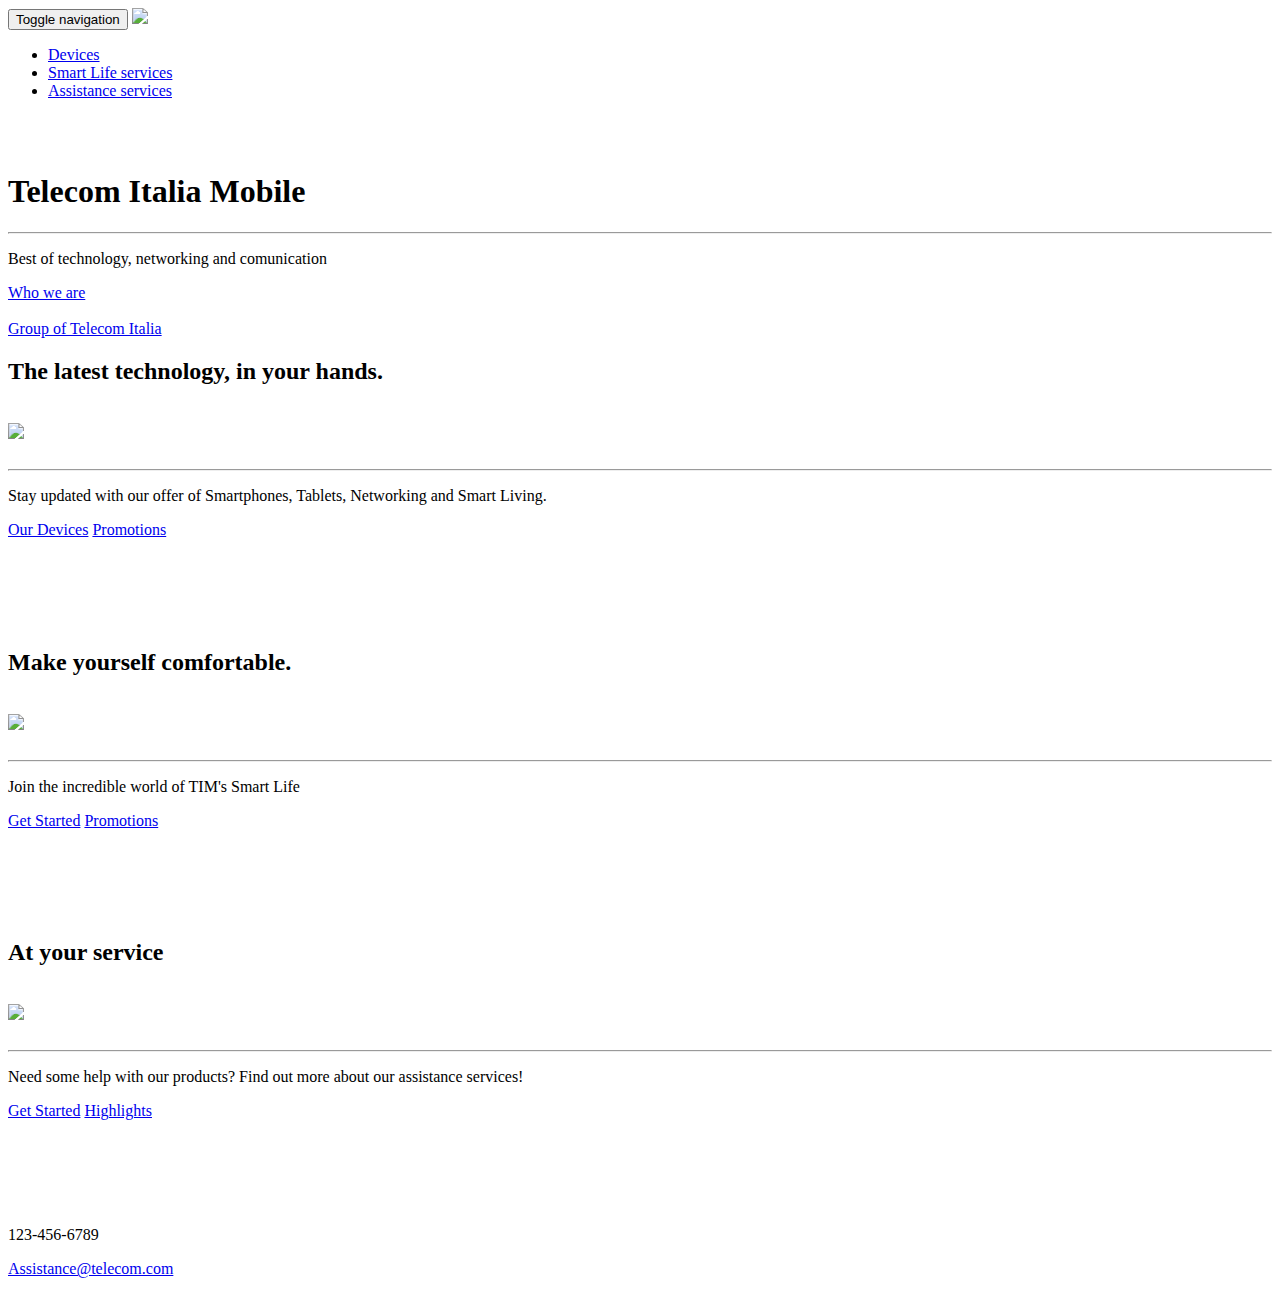
==== index.html @ e8c24e24 "Add files via upload" ====
<!DOCTYPE html>
<html lang="en">

<head>

    <meta charset="utf-8">
    <meta http-equiv="X-UA-Compatible" content="IE=edge">
    <meta name="viewport" content="width=device-width, initial-scale=1">
    <meta name="description" content="">
    <meta name="author" content="">

    <title>Home</title>

    <!-- Bootstrap Core CSS -->
    <link rel="stylesheet" href="css/bootstrap.min.css" type="text/css">

    <!-- Custom Fonts -->
    <link href='https://fonts.googleapis.com/css?family=Open+Sans:300italic,400italic,600italic,700italic,800italic,400,300,600,700,800' rel='stylesheet' type='text/css'>
    <link href='https://fonts.googleapis.com/css?family=Merriweather:400,300,300italic,400italic,700,700italic,900,900italic' rel='stylesheet' type='text/css'>
    <link rel="stylesheet" href="font-awesome/css/font-awesome.min.css" type="text/css">

    <!-- Plugin CSS -->
    <link rel="stylesheet" href="css/magnific-popup.css" type="text/css">

    <!-- Custom CSS -->
    <link rel="stylesheet" href="css/creative.css" type="text/css">

    <!-- HTML5 Shim and Respond.js IE8 support of HTML5 elements and media queries -->
    <!-- WARNING: Respond.js doesn't work if you view the page via file:// -->
    <!--[if lt IE 9]>
        <script src="https://oss.maxcdn.com/libs/html5shiv/3.7.0/html5shiv.js"></script>
        <script src="https://oss.maxcdn.com/libs/respond.js/1.4.2/respond.min.js"></script>
    <![endif]-->

</head>

<body id="page-top">

    <nav id="mainNav" class="navbar navbar-default navbar-fixed-top">
        <div class="container-fluid">
            <!-- Brand and toggle get grouped for better mobile display -->
            <div class="navbar-header">
                <button type="button" class="navbar-toggle collapsed" data-toggle="collapse" data-target="#bs-example-navbar-collapse-1">
                    <span class="sr-only">Toggle navigation</span>
                    <span class="icon-bar"></span>
                    <span class="icon-bar"></span>
                    <span class="icon-bar"></span>
                </button>
                <a class="navbar-brand page-scroll" href="#page-top"><img src="img/logo_tim.png" height="30px"/></a>
            </div>

            <!-- Collect the nav links, forms, and other content for toggling -->
            <div class="collapse navbar-collapse" id="bs-example-navbar-collapse-1">
                <ul class="nav navbar-nav navbar-right">
                    <li>
                        <a class="page-scroll" href="#devices">Devices</a>
                    </li>
                    <li>
                        <a class="page-scroll" href="#services">Smart Life services</a>
                    </li>
                    <li>
                        <a class="page-scroll" href="#assistance">Assistance services</a>
                    </li>
					
                </ul>
            </div>
            <!-- /.navbar-collapse -->
        </div>
        <!-- /.container-fluid -->
    </nav>

    <header>
        <div class="header-content">
            <div class="header-content-inner">
                </br></br><h1 color="#f05f40">Telecom Italia Mobile</h1>
                <hr>
                <p>Best of technology, networking and comunication</p>
                <a href="Who We Are.php" class="btn btn-primary btn-xl page-scroll">Who we are</a>
				<br/>
				<br/>
				<a href="Group of Telecom Italia.php" class="btn btn-primary btn-xl page-scroll">Group of Telecom Italia</a>
            </div>
        </div>
    </header>
	

    <section class="bg-primary" id="devices">
        <div class="container">
            <div class="row">
                <div class="col-lg-8 col-lg-offset-2 text-center">
                    <h2 class="section-heading">The latest technology, in your hands.</h2>
					</br> <a href="All Device Categories.php"> <img src="img/devices.jpg" class="img-responsive" ></a></br></br>
                    <hr class="light">
					
                    <p class="text-faded">Stay updated with our offer of Smartphones, Tablets, Networking and Smart Living.</p>
                    <a href="All Device Categories.php" class="page-scroll btn btn-default btn-xl sr-button">Our Devices</a>
					<span>      </span>
					<a href="Device Category.php?category=promo" class="page-scroll btn btn-default btn-xl sr-button">Promotions</a>
					</br></br></br></br></br></br>
                </div>
            </div>
        </div>
    </section>
	
	    <section class="bg-dark" id="services">
        <div class="container">
            <div class="row">
                <div class="col-lg-8 col-lg-offset-2 text-center">
                    <h2 class="section-heading"> Make yourself comfortable.</h2>
					</br><a href="All SL Services Categories.php"><img src="img/SL1.jpg" class="img-responsive" ></a></br></br>
                    <hr class="light">
                    <p class="text-faded">Join the incredible world of TIM's Smart Life</p>
                    <a href="All SL Services Categories.php" class="page-scroll btn btn-default btn-xl sr-button">Get Started</a>
					<span>      </span>
					<a href="Promo SL Services.php" class="page-scroll btn btn-default btn-xl sr-button">Promotions</a>
					</br></br></br></br></br></br>
                </div>
            </div>
        </div>
    </section>


    <section id="assistance">
        <div class="container">
            <div class="row">
                <div class="col-lg-8 col-lg-offset-2 text-center">
                    <h2 class="section-heading">At your service</h2>
					</br><a href="All Assistance Services Categories.php"><img src="img/a.JPG" class="img-responsive" ></a></br></br>
                    <hr class="primary">
                    <p>Need some help with our products? Find out more about our assistance services!</p>
					<a href="All Assistance Services Categories.php" class="btn btn-primary btn-xl page-scroll">Get Started</a>
					<span>      </span>
					<a href="Highlightd.php" class="btn btn-primary btn-xl page-scroll">Highlights</a>
					</br></br></br></br></br></br>
                </div>
                <div class="col-lg-4 col-lg-offset-2 text-center">
                    <i class="fa fa-phone fa-3x sr-contact"></i>
                    <p>123-456-6789</p>
                </div>
                <div class="col-lg-4 text-center">
                    <i class="fa fa-envelope-o fa-3x sr-contact"></i>
                    <p><a href="mailto:your-email@your-domain.com">Assistance@telecom.com</a></p>
                </div>
            </div>
        </div>
    </section>

    <!-- jQuery -->
    <script src="js/jquery.js"></script>

    <!-- Bootstrap Core JavaScript -->
    <script src="js/bootstrap.min.js"></script>

    <!-- Plugin JavaScript -->
    <script src="js/scrollreveal.min.js"></script>
    <script src="js/jquery.easing.min.js"></script>
    <script src="js/jquery.fittext.js"></script>
    <script src="js/jquery.magnific-popup.min.js"></script>

    <!-- Custom Theme JavaScript -->
    <script src="js/creative.js"></script>

</body>

</html>
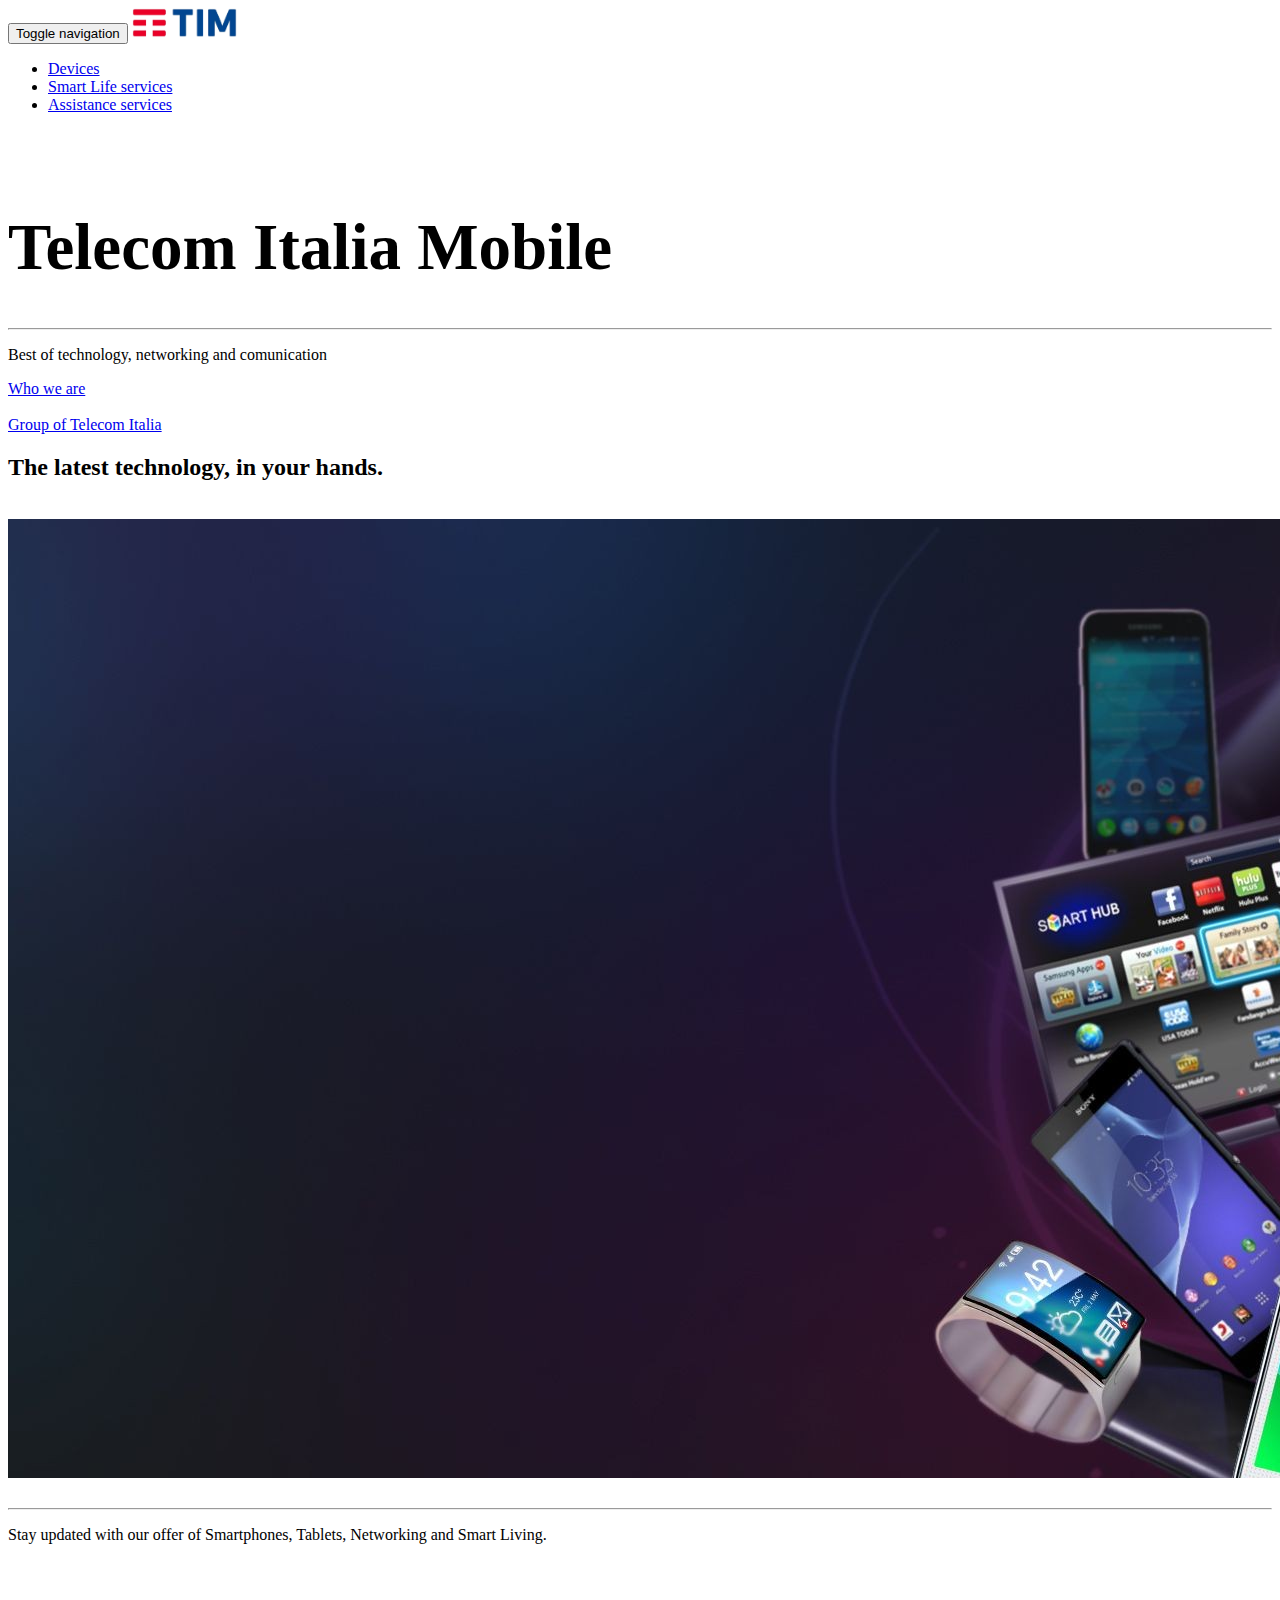
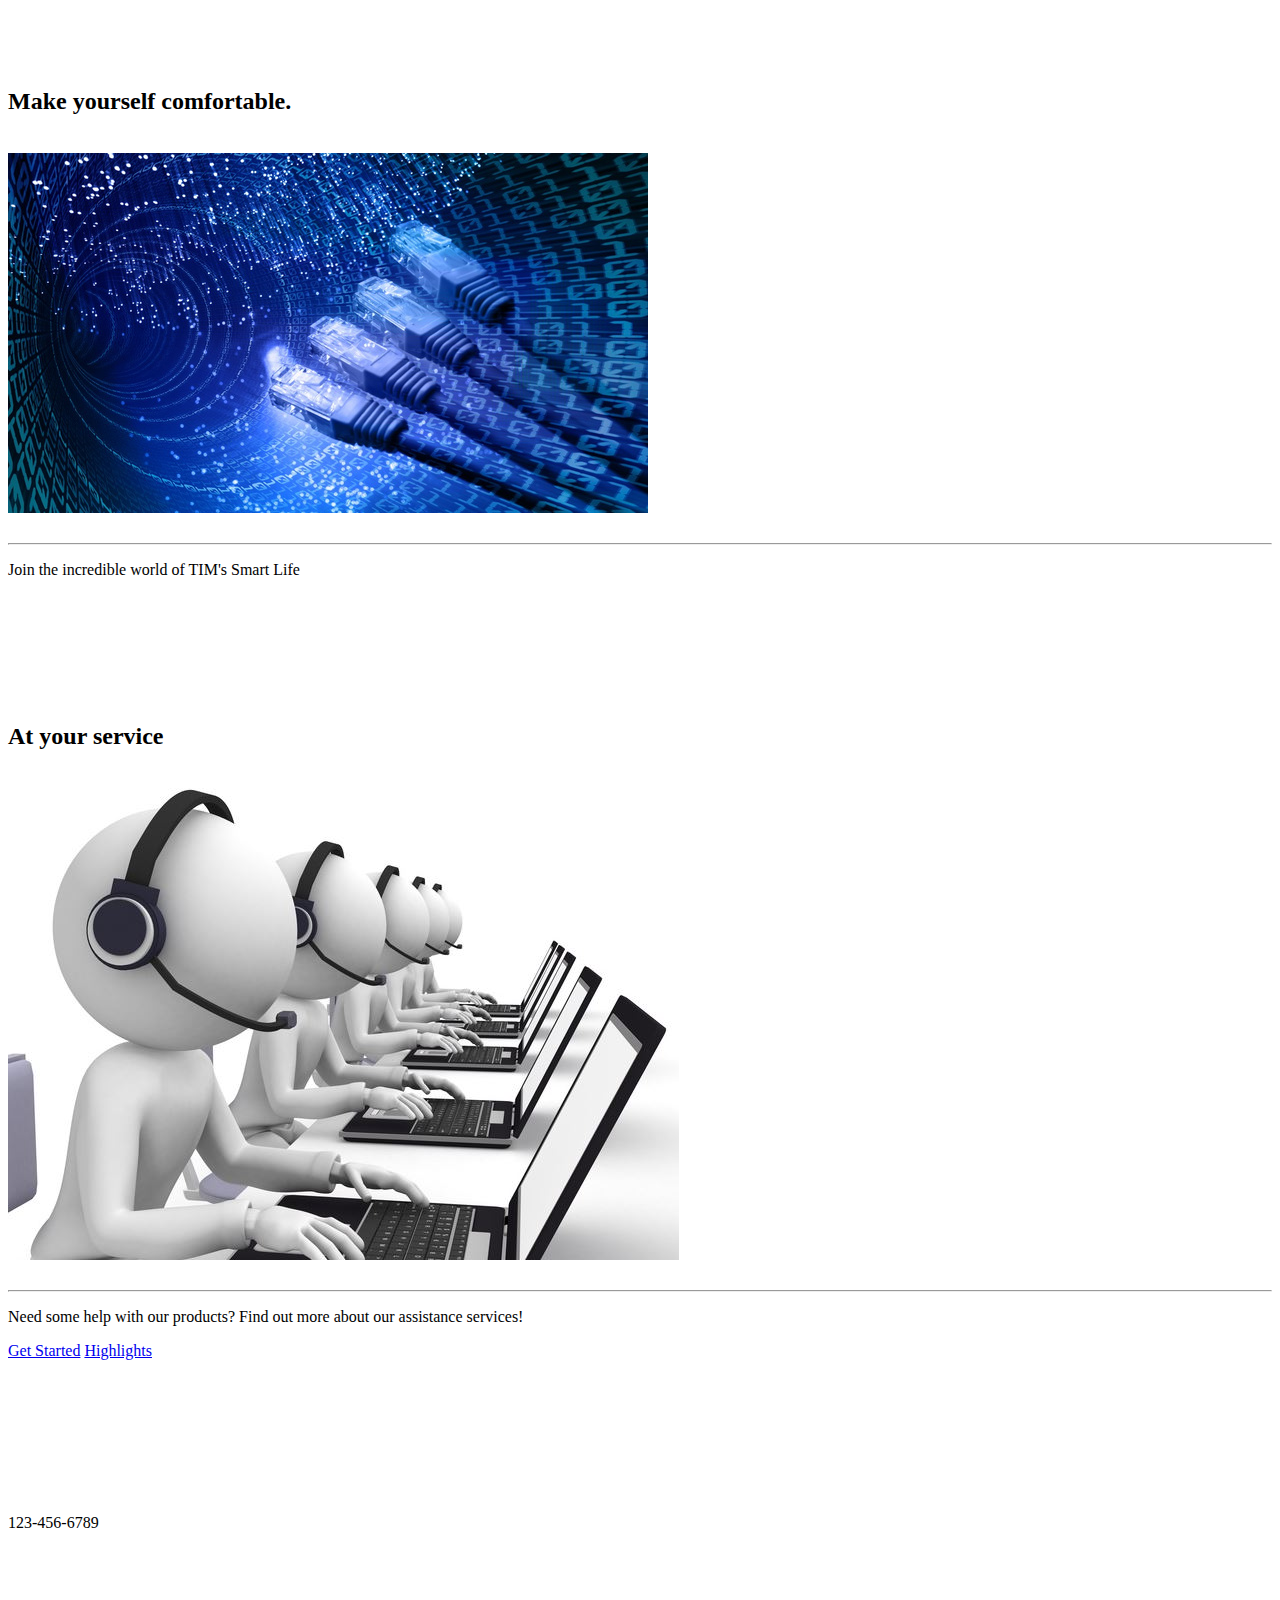
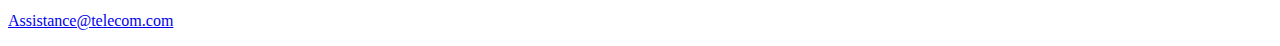
==== commit 05184a21: "new home and device categories pages added" ====
--- a/index.html
+++ b/index.html
@@ -89,11 +89,11 @@
             <div class="row">
                 <div class="col-lg-8 col-lg-offset-2 text-center">
                     <h2 class="section-heading">The latest technology, in your hands.</h2>
-					</br> <a href="All Device Categories.php"> <img src="img/devices.jpg" class="img-responsive" ></a></br></br>
+					</br> <a href="All Device Categories.html"> <img src="img/devices.jpg" class="img-responsive" ></a></br></br>
                     <hr class="light">
 					
                     <p class="text-faded">Stay updated with our offer of Smartphones, Tablets, Networking and Smart Living.</p>
-                    <a href="All Device Categories.php" class="page-scroll btn btn-default btn-xl sr-button">Our Devices</a>
+                    <a href="All Device Categories.html" class="page-scroll btn btn-default btn-xl sr-button">Our Devices</a>
 					<span>      </span>
 					<a href="Device Category.php?category=promo" class="page-scroll btn btn-default btn-xl sr-button">Promotions</a>
 					</br></br></br></br></br></br>
@@ -110,7 +110,7 @@
 					</br><a href="All SL Services Categories.php"><img src="img/SL1.jpg" class="img-responsive" ></a></br></br>
                     <hr class="light">
                     <p class="text-faded">Join the incredible world of TIM's Smart Life</p>
-                    <a href="All SL Services Categories.php" class="page-scroll btn btn-default btn-xl sr-button">Get Started</a>
+                    <a href='All SL Services Categories.php' class="page-scroll btn btn-default btn-xl sr-button">Get Started</a>
 					<span>      </span>
 					<a href="Promo SL Services.php" class="page-scroll btn btn-default btn-xl sr-button">Promotions</a>
 					</br></br></br></br></br></br>
